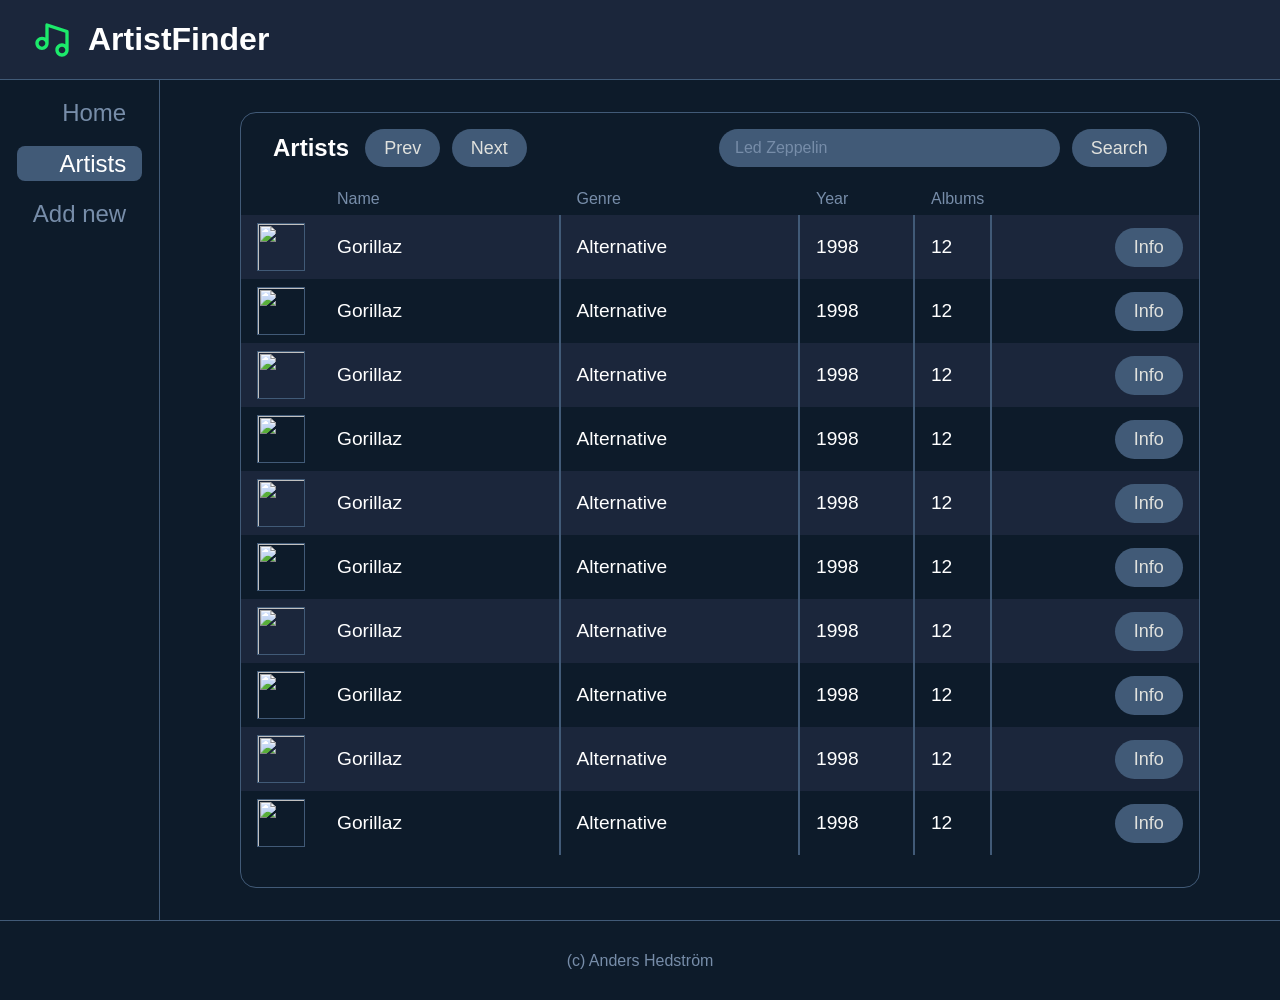
==== artists.html @ a98060db "progress" ====
<!DOCTYPE html>
<html lang="en">

<head>
    <meta charset="UTF-8">
    <meta name="viewport" content="width=device-width, initial-scale=1.0">
    <title>Artist Finder</title>
    <link rel="stylesheet" href="style.css">
    <link rel="stylesheet" href="artists.css">
    <link rel="stylesheet" href="colors-fonts.css">
</head>

<body>
    <div class="layout">
        <div class="header">
            <div class="logo"></div>
            <h1>ArtistFinder</h1>
        </div>
        <div class="menu">
            <div class="menuItemGroup">
                <a href="index.html">
                    <div class="menuItem">
                        Home
                    </div>
                </a>
                <a href="artists.html">
                    <div class="menuItem activeMenuItem">
                        Artists
                    </div>
                </a>
                <a href="addnew.html">
                    <div class="menuItem ">
                        Add new
                    </div>
                </a>
            </div>
        </div>
        <div class="content">
            <div class="artistsContainer rounded1 bordered">
                <div class="subHeader">
                    <h2>Artists</h2>
                    <div class="browseButtonGroup">
                        <button class="button rounded2">Prev</button>
                        <button class="button rounded2">Next</button>
                    </div>
                    <div class="searchBoxGroup">
                        <input class="rounded2" placeholder="Led Zeppelin">
                        <button class="button rounded2">Search</button>
                    </div>
                </div>
                <div class="artistsTable">
                    <div class="artistsTableRow tableRowTitle">
                        <div class="tableCellTitle artistName">Name</div>
                        <div class="tableCellTitle artistGenre">Genre</div>
                        <div class="tableCellTitle artistYear">Year</div>
                        <div class="tableCellTitle artistAlbums">Albums</div>
                    </div>
                    <div class="artistsTableRow tableRow">
                        <div class="artistImage">
                            <img class="bordered" src="https://cdn-images.dzcdn.net/images/artist/ebbb1c133ed0220c714b9ed5d254561f/1900x1900-000000-80-0-0.jpg">
                        </div>
                        <div class="tableCell artistName">Gorillaz</div>
                        <div class="tableCell artistGenre">Alternative</div>
                        <div class="tableCell artistYear">1998</div>
                        <div class="tableCell artistAlbums">12</div>
                        <div class="artistDetails">
                            <a href="details.html">
                                <button class="button detailsButton rounded2">Info</button>
                            </a>
                        </div>
                    </div>
                    <div class="artistsTableRow tableRow">
                        <div class="artistImage">
                            <img class="bordered" src="https://cdn-images.dzcdn.net/images/artist/ebbb1c133ed0220c714b9ed5d254561f/1900x1900-000000-80-0-0.jpg">
                        </div>
                        <div class="tableCell artistName">Gorillaz</div>
                        <div class="tableCell artistGenre">Alternative</div>
                        <div class="tableCell artistYear">1998</div>
                        <div class="tableCell artistAlbums">12</div>
                        <div class="artistDetails">
                            <a href="details.html">
                                <button class="button detailsButton rounded2">Info</button>
                            </a>
                        </div>
                    </div>
                    <div class="artistsTableRow tableRow">
                        <div class="artistImage">
                            <img class="bordered" src="https://cdn-images.dzcdn.net/images/artist/ebbb1c133ed0220c714b9ed5d254561f/1900x1900-000000-80-0-0.jpg">
                        </div>
                        <div class="tableCell artistName">Gorillaz</div>
                        <div class="tableCell artistGenre">Alternative</div>
                        <div class="tableCell artistYear">1998</div>
                        <div class="tableCell artistAlbums">12</div>
                        <div class="artistDetails">
                            <a href="details.html">
                                <button class="button detailsButton rounded2">Info</button>
                            </a>
                        </div>
                    </div>
                    <div class="artistsTableRow tableRow">
                        <div class="artistImage">
                            <img class="bordered" src="https://cdn-images.dzcdn.net/images/artist/ebbb1c133ed0220c714b9ed5d254561f/1900x1900-000000-80-0-0.jpg">
                        </div>
                        <div class="tableCell artistName">Gorillaz</div>
                        <div class="tableCell artistGenre">Alternative</div>
                        <div class="tableCell artistYear">1998</div>
                        <div class="tableCell artistAlbums">12</div>
                        <div class="artistDetails">
                            <a href="details.html">
                                <button class="button detailsButton rounded2">Info</button>
                            </a>
                        </div>
                    </div>
                    <div class="artistsTableRow tableRow">
                        <div class="artistImage">
                            <img class="bordered" src="https://cdn-images.dzcdn.net/images/artist/ebbb1c133ed0220c714b9ed5d254561f/1900x1900-000000-80-0-0.jpg">
                        </div>
                        <div class="tableCell artistName">Gorillaz</div>
                        <div class="tableCell artistGenre">Alternative</div>
                        <div class="tableCell artistYear">1998</div>
                        <div class="tableCell artistAlbums">12</div>
                        <div class="artistDetails">
                            <a href="details.html">
                                <button class="button detailsButton rounded2">Info</button>
                            </a>
                        </div>
                    </div>
                    <div class="artistsTableRow tableRow">
                        <div class="artistImage">
                            <img class="bordered" src="https://cdn-images.dzcdn.net/images/artist/ebbb1c133ed0220c714b9ed5d254561f/1900x1900-000000-80-0-0.jpg">
                        </div>
                        <div class="tableCell artistName">Gorillaz</div>
                        <div class="tableCell artistGenre">Alternative</div>
                        <div class="tableCell artistYear">1998</div>
                        <div class="tableCell artistAlbums">12</div>
                        <div class="artistDetails">
                            <a href="details.html">
                                <button class="button detailsButton rounded2">Info</button>
                            </a>
                        </div>
                    </div>
                    <div class="artistsTableRow tableRow">
                        <div class="artistImage">
                            <img class="bordered" src="https://cdn-images.dzcdn.net/images/artist/ebbb1c133ed0220c714b9ed5d254561f/1900x1900-000000-80-0-0.jpg">
                        </div>
                        <div class="tableCell artistName">Gorillaz</div>
                        <div class="tableCell artistGenre">Alternative</div>
                        <div class="tableCell artistYear">1998</div>
                        <div class="tableCell artistAlbums">12</div>
                        <div class="artistDetails">
                            <a href="details.html">
                                <button class="button detailsButton rounded2">Info</button>
                            </a>
                        </div>
                    </div>
                    <div class="artistsTableRow tableRow">
                        <div class="artistImage">
                            <img class="bordered" src="https://cdn-images.dzcdn.net/images/artist/ebbb1c133ed0220c714b9ed5d254561f/1900x1900-000000-80-0-0.jpg">
                        </div>
                        <div class="tableCell artistName">Gorillaz</div>
                        <div class="tableCell artistGenre">Alternative</div>
                        <div class="tableCell artistYear">1998</div>
                        <div class="tableCell artistAlbums">12</div>
                        <div class="artistDetails">
                            <a href="details.html">
                                <button class="button detailsButton rounded2">Info</button>
                            </a>
                        </div>
                    </div>
                    <div class="artistsTableRow tableRow">
                        <div class="artistImage">
                            <img class="bordered" src="https://cdn-images.dzcdn.net/images/artist/ebbb1c133ed0220c714b9ed5d254561f/1900x1900-000000-80-0-0.jpg">
                        </div>
                        <div class="tableCell artistName">Gorillaz</div>
                        <div class="tableCell artistGenre">Alternative</div>
                        <div class="tableCell artistYear">1998</div>
                        <div class="tableCell artistAlbums">12</div>
                        <div class="artistDetails">
                            <a href="details.html">
                                <button class="button detailsButton rounded2">Info</button>
                            </a>
                        </div>
                    </div>
                    <div class="artistsTableRow tableRow">
                        <div class="artistImage">
                            <img class="bordered" src="https://cdn-images.dzcdn.net/images/artist/ebbb1c133ed0220c714b9ed5d254561f/1900x1900-000000-80-0-0.jpg">
                        </div>
                        <div class="tableCell artistName">Gorillaz</div>
                        <div class="tableCell artistGenre">Alternative</div>
                        <div class="tableCell artistYear">1998</div>
                        <div class="tableCell artistAlbums">12</div>
                        <div class="artistDetails">
                            <a href="details.html">
                                <button class="button detailsButton rounded2">Info</button>
                            </a>
                        </div>
                    </div>
                    <div style="height: 2rem;"></div>
                </div>
            </div>
        </div>
        <div class="footer">(c) Anders Hedström</footer>
        </div>
</body>

</html>
---- style.css ----
*, *::before, *::after {
    box-sizing: border-box;
}

body {
    margin: 0em;
    background-color: var(--color1);
    color: white;
}

.layout {
    width: 100%;
    min-height: 100vh;
    display: grid;
    grid-template-columns: 10rem 1fr;
    grid-template-rows: 5rem 4rem 1fr 5rem;
    grid-template-areas: 
    "header header"
    "menu menu"
    "content content"
    "footer footer";
}

.content {
    display: flex;
    flex-flow: row wrap;
    justify-content: center;
    align-content: start;
    grid-area: content;
    padding: 2rem;
    gap: 2rem;
}

.header {
    width: 1fr;
    display: flex;
    justify-content: start;
    align-items: center;
    grid-area: header;
    border-bottom: 1px solid var(--color3);
    background-color: var(--color2);
}

.header > h1 {
    margin-left: 1rem;
}

.subHeader {
    width: 100%;
    min-height: 4rem;
    display: flex;
    flex-wrap: wrap;
    justify-content: space-between;
    align-items: center;
}

.logo {
    width: 2.5rem;
    height: 2.5rem;
    margin-left: 2rem;
    background-color: var(--logoColor);
    mask: var(--logo) no-repeat center;
    mask-size: contain;
}

.menu {
    display: flex;
    justify-content: start;
    align-items: center;
    grid-area: menu;
    border-bottom: 1px solid var(--color3);
}

.menuItemGroup {
    display: flex;
    margin-left: 2rem;
    flex-direction: inherit;
}

.menuItem {
    color: var(--color4);
    font-size: x-large;
    margin-right: 2rem;
    border-radius: 0.5rem;
    padding: 0.2rem 1rem;
}

.activeMenuItem {
    color: white;
    background-color: var(--color3);
}

.menuItem:hover:not(.activeMenuItem) {
    color: white;
    background-color: var(--color2);
}

a {
    text-decoration: none;
}

.footer {
    width: 1fr;
    display: flex;
    justify-content: center;
    align-items: center;
    grid-area: footer;
    border-top: 1px solid var(--color3);
    color: var(--color4)
}

.button {
    background-color: var(--color3);
    color: var(--color5);
    border: 0;
    font-size: large;
    padding: 0.4rem 1.2rem;
    height: 2.4rem;
    display: flex;
    align-items: center;
}

.button:hover {
    background-color: var(--color4);
    color: white;
    cursor: pointer;
}

.rounded2 {
    border-radius: 2rem;
}

.rounded1 {
    border-radius: 1rem; 
}

.bordered {
    border: 1px solid var(--color3);
}

input {
    background-color: var(--color3);
    color: var(--color5);
    border: 0;
    padding-left: 1rem;
    font-size: medium;
}

::placeholder {
    color: var(--color4)
}

h2, h3 {
    margin-left: 2rem;
}

p {
    color: var(--color4);
}

.tableRow {
    height: 4rem;
    display: grid;
    align-items: center;
    font-size: larger;
}

.tableRow:nth-of-type(2n) {
    background-color: var(--color2);
}

.tableRowTitle {
    height: 2rem;
    display: grid;
    align-items: center;
    font-size: larger;
}

.tableCell {
    box-sizing: border-box;
    height: 100%;
    width: 100%;
    display: flex;
    align-items: center;
    border-right: 2px solid var(--color3);
    padding-left: 1rem;
    overflow: hidden;
    text-overflow: ellipsis;
    white-space: nowrap;
}

.tableCellTitle {
    font-size: medium;
    padding-left: 1rem;
    color: var(--color4);
}

@media (orientation: landscape) {
    .layout {
        grid-template-areas:
        "header header"
        "menu content"
        "menu content"
        "footer footer";
    }
    
    .menu {
        flex-direction: column;
        border-right: 1px solid var(--color3);
        border-bottom: 0px;
    }
    
    .menuItemGroup {
        margin-top: 1rem;
        margin-left: 0rem;
    }

    .menuItem {
        margin-bottom: 1rem;
        margin-right: 0rem;
        text-align: end;
    }
}

@media (width <= 600px) {
    .content {
        padding: 0rem;
        gap: 0rem;
    }

    .rounded1 {
        border-radius: 0rem;
    }
}

/* @media (width >= 1400px) {
    .content {
        padding-left: 10rem;
        padding-right: 10rem;
    }
} */

/* DEBUG STYLES */
/* div, h1, h2, h3, form, input {
    border: 1px solid white;
} */
---- artists.css ----
.artistsContainer {
    flex: 1;
    max-width: 60rem;
}

.searchBoxGroup {
    width: 28rem;
    height: 100%;
    display: flex;
    justify-content: space-between;
    align-items: center;
    gap: 0.7rem;
    margin: 1rem 2rem;
}

.searchBoxGroup > input {
    width: 100%;
    display: block;
    height: 2.4rem;
}

.artistsTable {
    width: 100%;
    display: flex;
    flex-direction: column;
    justify-content: start;
}

.artistsTableRow {
    grid-template-columns: 5rem 25% 25% 12% 8% 1fr;
    grid-template-areas: "image name genre year albums details";
}

.artistImage {
    grid-area: image;
    display: flex;
    justify-content: center;
}

.artistImage > img {
    height: 3rem;
    width: 3rem;
}

.artistName {
    grid-area: name;
}

.artistGenre {
    grid-area: genre;
}

.artistYear {
    grid-area: year;
}

.artistAlbums {
    grid-area: albums;
}

.artistDetails {
    grid-area: details;
}

.artistDetails > button {
    justify-self: end;
}

.detailsButton {
    margin-left: auto;
    margin-right: 1rem;
}

.browseButtonGroup {
    display: flex;
    margin: 1rem;
    gap: 0.7rem;
    margin-right: auto;
}

h1 {
    margin-left: 2rem;
}

@media (width <= 850px) {
    .searchBoxGroup {
        width: 100%;
    }
}

@media (width <= 600px) {
    .artistsTableRow {
        grid-template-columns: 4rem 25% 25% 15% 1fr;
        grid-template-areas: "image name genre year details";
    }

    .artistAlbums {
        display: none;
    }
}
---- colors-fonts.css ----
:root {
    --logo: url("img/music-alt.svg");
    --color1: #0d1b2a;
    --color2: #1b263b;
    --color3: #415a77;
    --color4: #778da9;
    --color5: #e0e1dd;
    --logoColor: rgb(28, 234, 107);
    font-family: 'Segoe UI', Tahoma, Geneva, Verdana, sans-serif;
    color: var(--color5);
}
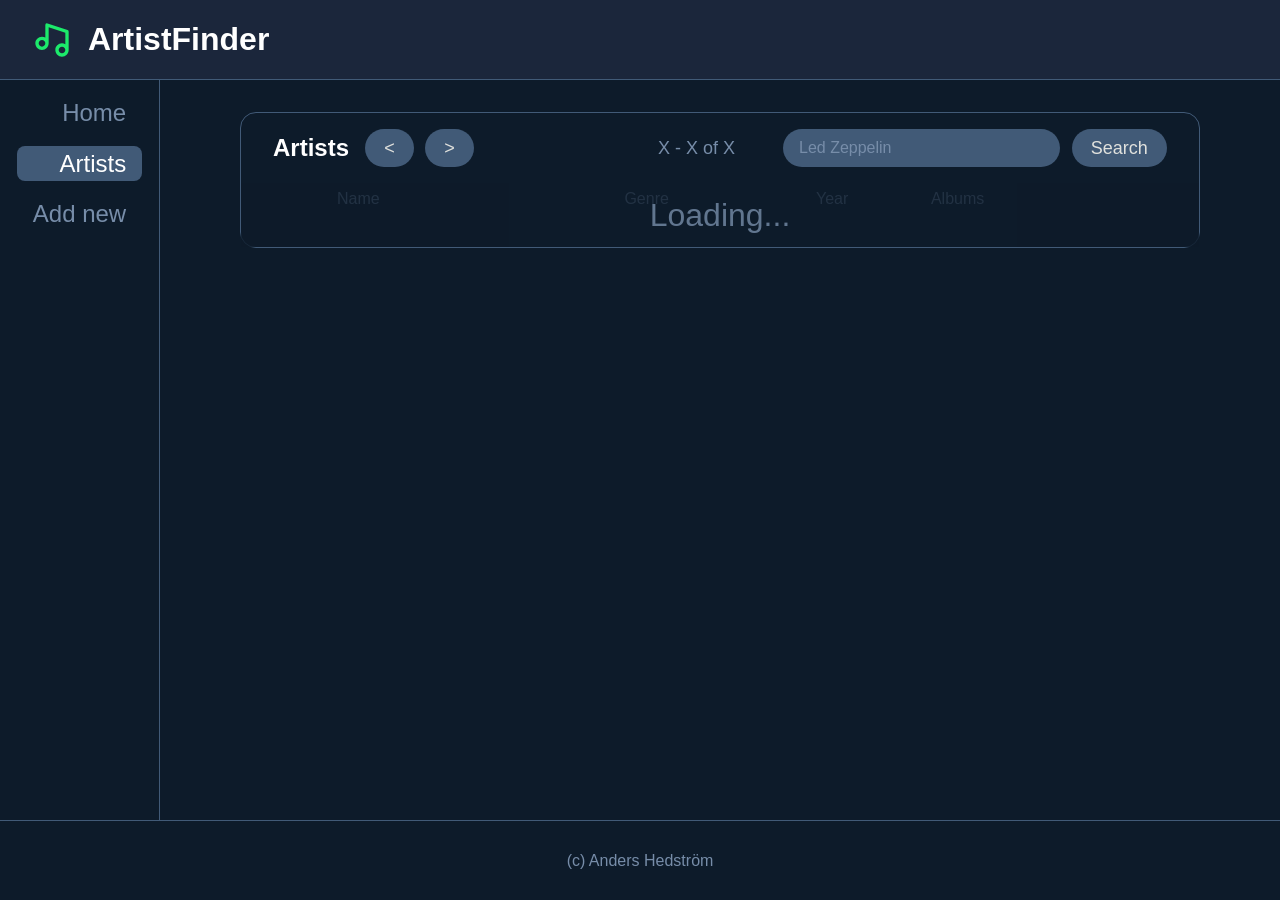
==== commit 636a73dd: "Finish music groups page" ====
--- a/artists.html
+++ b/artists.html
@@ -5,9 +5,9 @@
     <meta charset="UTF-8">
     <meta name="viewport" content="width=device-width, initial-scale=1.0">
     <title>Artist Finder</title>
-    <link rel="stylesheet" href="style.css">
-    <link rel="stylesheet" href="artists.css">
-    <link rel="stylesheet" href="colors-fonts.css">
+    <link rel="stylesheet" href="css/style.css">
+    <link rel="stylesheet" href="css/artists.css">
+    <link rel="stylesheet" href="css/colors-fonts.css">
 </head>
 
 <body>
@@ -40,12 +40,13 @@
                 <div class="subHeader">
                     <h2>Artists</h2>
                     <div class="browseButtonGroup">
-                        <button class="button rounded2">Prev</button>
-                        <button class="button rounded2">Next</button>
+                        <button id="buttonPrev" class="button rounded2">&lt;</button>
+                        <button id="buttonNext" class="button rounded2">&gt;</button>
                     </div>
+                    <span id="paginatorText">X - X of X</span>
                     <div class="searchBoxGroup">
-                        <input class="rounded2" placeholder="Led Zeppelin">
-                        <button class="button rounded2">Search</button>
+                        <input id="searchBox" class="rounded2" placeholder="Led Zeppelin">
+                        <button id="buttonSearch" class="button rounded2">Search</button>
                     </div>
                 </div>
                 <div class="artistsTable">
@@ -55,152 +56,16 @@
                         <div class="tableCellTitle artistYear">Year</div>
                         <div class="tableCellTitle artistAlbums">Albums</div>
                     </div>
-                    <div class="artistsTableRow tableRow">
-                        <div class="artistImage">
-                            <img class="bordered" src="https://cdn-images.dzcdn.net/images/artist/ebbb1c133ed0220c714b9ed5d254561f/1900x1900-000000-80-0-0.jpg">
-                        </div>
-                        <div class="tableCell artistName">Gorillaz</div>
-                        <div class="tableCell artistGenre">Alternative</div>
-                        <div class="tableCell artistYear">1998</div>
-                        <div class="tableCell artistAlbums">12</div>
-                        <div class="artistDetails">
-                            <a href="details.html">
-                                <button class="button detailsButton rounded2">Info</button>
-                            </a>
-                        </div>
-                    </div>
-                    <div class="artistsTableRow tableRow">
-                        <div class="artistImage">
-                            <img class="bordered" src="https://cdn-images.dzcdn.net/images/artist/ebbb1c133ed0220c714b9ed5d254561f/1900x1900-000000-80-0-0.jpg">
-                        </div>
-                        <div class="tableCell artistName">Gorillaz</div>
-                        <div class="tableCell artistGenre">Alternative</div>
-                        <div class="tableCell artistYear">1998</div>
-                        <div class="tableCell artistAlbums">12</div>
-                        <div class="artistDetails">
-                            <a href="details.html">
-                                <button class="button detailsButton rounded2">Info</button>
-                            </a>
-                        </div>
-                    </div>
-                    <div class="artistsTableRow tableRow">
-                        <div class="artistImage">
-                            <img class="bordered" src="https://cdn-images.dzcdn.net/images/artist/ebbb1c133ed0220c714b9ed5d254561f/1900x1900-000000-80-0-0.jpg">
-                        </div>
-                        <div class="tableCell artistName">Gorillaz</div>
-                        <div class="tableCell artistGenre">Alternative</div>
-                        <div class="tableCell artistYear">1998</div>
-                        <div class="tableCell artistAlbums">12</div>
-                        <div class="artistDetails">
-                            <a href="details.html">
-                                <button class="button detailsButton rounded2">Info</button>
-                            </a>
-                        </div>
-                    </div>
-                    <div class="artistsTableRow tableRow">
-                        <div class="artistImage">
-                            <img class="bordered" src="https://cdn-images.dzcdn.net/images/artist/ebbb1c133ed0220c714b9ed5d254561f/1900x1900-000000-80-0-0.jpg">
-                        </div>
-                        <div class="tableCell artistName">Gorillaz</div>
-                        <div class="tableCell artistGenre">Alternative</div>
-                        <div class="tableCell artistYear">1998</div>
-                        <div class="tableCell artistAlbums">12</div>
-                        <div class="artistDetails">
-                            <a href="details.html">
-                                <button class="button detailsButton rounded2">Info</button>
-                            </a>
-                        </div>
-                    </div>
-                    <div class="artistsTableRow tableRow">
-                        <div class="artistImage">
-                            <img class="bordered" src="https://cdn-images.dzcdn.net/images/artist/ebbb1c133ed0220c714b9ed5d254561f/1900x1900-000000-80-0-0.jpg">
-                        </div>
-                        <div class="tableCell artistName">Gorillaz</div>
-                        <div class="tableCell artistGenre">Alternative</div>
-                        <div class="tableCell artistYear">1998</div>
-                        <div class="tableCell artistAlbums">12</div>
-                        <div class="artistDetails">
-                            <a href="details.html">
-                                <button class="button detailsButton rounded2">Info</button>
-                            </a>
-                        </div>
-                    </div>
-                    <div class="artistsTableRow tableRow">
-                        <div class="artistImage">
-                            <img class="bordered" src="https://cdn-images.dzcdn.net/images/artist/ebbb1c133ed0220c714b9ed5d254561f/1900x1900-000000-80-0-0.jpg">
-                        </div>
-                        <div class="tableCell artistName">Gorillaz</div>
-                        <div class="tableCell artistGenre">Alternative</div>
-                        <div class="tableCell artistYear">1998</div>
-                        <div class="tableCell artistAlbums">12</div>
-                        <div class="artistDetails">
-                            <a href="details.html">
-                                <button class="button detailsButton rounded2">Info</button>
-                            </a>
-                        </div>
-                    </div>
-                    <div class="artistsTableRow tableRow">
-                        <div class="artistImage">
-                            <img class="bordered" src="https://cdn-images.dzcdn.net/images/artist/ebbb1c133ed0220c714b9ed5d254561f/1900x1900-000000-80-0-0.jpg">
-                        </div>
-                        <div class="tableCell artistName">Gorillaz</div>
-                        <div class="tableCell artistGenre">Alternative</div>
-                        <div class="tableCell artistYear">1998</div>
-                        <div class="tableCell artistAlbums">12</div>
-                        <div class="artistDetails">
-                            <a href="details.html">
-                                <button class="button detailsButton rounded2">Info</button>
-                            </a>
-                        </div>
-                    </div>
-                    <div class="artistsTableRow tableRow">
-                        <div class="artistImage">
-                            <img class="bordered" src="https://cdn-images.dzcdn.net/images/artist/ebbb1c133ed0220c714b9ed5d254561f/1900x1900-000000-80-0-0.jpg">
-                        </div>
-                        <div class="tableCell artistName">Gorillaz</div>
-                        <div class="tableCell artistGenre">Alternative</div>
-                        <div class="tableCell artistYear">1998</div>
-                        <div class="tableCell artistAlbums">12</div>
-                        <div class="artistDetails">
-                            <a href="details.html">
-                                <button class="button detailsButton rounded2">Info</button>
-                            </a>
-                        </div>
-                    </div>
-                    <div class="artistsTableRow tableRow">
-                        <div class="artistImage">
-                            <img class="bordered" src="https://cdn-images.dzcdn.net/images/artist/ebbb1c133ed0220c714b9ed5d254561f/1900x1900-000000-80-0-0.jpg">
-                        </div>
-                        <div class="tableCell artistName">Gorillaz</div>
-                        <div class="tableCell artistGenre">Alternative</div>
-                        <div class="tableCell artistYear">1998</div>
-                        <div class="tableCell artistAlbums">12</div>
-                        <div class="artistDetails">
-                            <a href="details.html">
-                                <button class="button detailsButton rounded2">Info</button>
-                            </a>
-                        </div>
-                    </div>
-                    <div class="artistsTableRow tableRow">
-                        <div class="artistImage">
-                            <img class="bordered" src="https://cdn-images.dzcdn.net/images/artist/ebbb1c133ed0220c714b9ed5d254561f/1900x1900-000000-80-0-0.jpg">
-                        </div>
-                        <div class="tableCell artistName">Gorillaz</div>
-                        <div class="tableCell artistGenre">Alternative</div>
-                        <div class="tableCell artistYear">1998</div>
-                        <div class="tableCell artistAlbums">12</div>
-                        <div class="artistDetails">
-                            <a href="details.html">
-                                <button class="button detailsButton rounded2">Info</button>
-                            </a>
-                        </div>
-                    </div>
-                    <div style="height: 2rem;"></div>
+                    
+                    <div class="artistsTableLoader"><p>Loading...</p></div>
+                    <div id="tableBottom" style="height: 2rem;"></div>
                 </div>
             </div>
         </div>
         <div class="footer">(c) Anders Hedström</footer>
         </div>
+        <script src="./js/artists.js" type="module"></script>
+        <script src="./js/api-service.js" type="module"></script>
 </body>
 
 </html>
--- a/css/style.css
+++ b/css/style.css
@@ -0,0 +1,254 @@
+*, *::before, *::after {
+    box-sizing: border-box;
+}
+
+body {
+    margin: 0em;
+    background-color: var(--color1);
+    color: white;
+}
+
+.layout {
+    width: 100%;
+    min-height: 100vh;
+    display: grid;
+    grid-template-columns: 10rem 1fr;
+    grid-template-rows: 5rem 4rem 1fr 5rem;
+    grid-template-areas: 
+    "header header"
+    "menu menu"
+    "content content"
+    "footer footer";
+}
+
+.content {
+    display: flex;
+    flex-flow: row wrap;
+    justify-content: center;
+    align-content: start;
+    grid-area: content;
+    padding: 2rem;
+    gap: 2rem;
+}
+
+.header {
+    width: 1fr;
+    display: flex;
+    justify-content: start;
+    align-items: center;
+    grid-area: header;
+    border-bottom: 1px solid var(--color3);
+    background-color: var(--color2);
+}
+
+.header > h1 {
+    margin-left: 1rem;
+}
+
+.subHeader {
+    width: 100%;
+    min-height: 4rem;
+    display: flex;
+    flex-wrap: wrap;
+    justify-content: space-between;
+    align-items: center;
+}
+
+.logo {
+    width: 2.5rem;
+    height: 2.5rem;
+    margin-left: 2rem;
+    background-color: var(--logoColor);
+    mask: var(--logo) no-repeat center;
+    mask-size: contain;
+}
+
+.menu {
+    display: flex;
+    justify-content: start;
+    align-items: center;
+    grid-area: menu;
+    border-bottom: 1px solid var(--color3);
+}
+
+.menuItemGroup {
+    display: flex;
+    margin-left: 2rem;
+    flex-direction: inherit;
+}
+
+.menuItem {
+    color: var(--color4);
+    font-size: x-large;
+    margin-right: 2rem;
+    border-radius: 0.5rem;
+    padding: 0.2rem 1rem;
+}
+
+.activeMenuItem {
+    color: white;
+    background-color: var(--color3);
+}
+
+.menuItem:hover:not(.activeMenuItem) {
+    color: white;
+    background-color: var(--color2);
+}
+
+a {
+    text-decoration: none;
+}
+
+.footer {
+    width: 1fr;
+    display: flex;
+    justify-content: center;
+    align-items: center;
+    grid-area: footer;
+    border-top: 1px solid var(--color3);
+    color: var(--color4)
+}
+
+.button {
+    background-color: var(--color3);
+    color: var(--color5);
+    border: 0;
+    font-size: large;
+    padding: 0.4rem 1.2rem;
+    height: 2.4rem;
+    display: flex;
+    align-items: center;
+}
+
+.button:hover {
+    background-color: var(--color4);
+    color: white;
+    cursor: pointer;
+}
+
+.button:hover:active {
+    outline: 2px solid var(--color5);
+}
+
+.rounded2 {
+    border-radius: 2rem;
+}
+
+.rounded1 {
+    border-radius: 1rem; 
+}
+
+.bordered {
+    border: 1px solid var(--color3);
+}
+
+input {
+    background-color: var(--color3);
+    color: var(--color5);
+    border: 0;
+    padding-left: 1rem;
+    font-size: medium;
+}
+
+::placeholder {
+    color: var(--color4)
+}
+
+h2, h3 {
+    margin-left: 2rem;
+}
+
+p {
+    color: var(--color4);
+}
+
+.tableRow {
+    height: 4rem;
+    display: grid;
+    align-items: center;
+    font-size: larger;
+}
+
+.tableRow:nth-of-type(2n) {
+    background-color: var(--color2);
+}
+
+.tableRowTitle {
+    height: 2rem;
+    display: grid;
+    align-items: center;
+    font-size: larger;
+}
+
+.tableCell {
+    box-sizing: border-box;
+    height: 100%;
+    width: 100%;
+    display: flex;
+    align-items: center;
+    border-right: 2px solid var(--color3);
+    padding-left: 1rem;
+    overflow: hidden;
+    text-overflow: ellipsis;
+    white-space: nowrap;
+}
+
+.tableCellTitle {
+    font-size: medium;
+    padding-left: 1rem;
+    color: var(--color4);
+}
+
+@media (orientation: landscape) {
+    .layout {
+        grid-template-areas:
+        "header header"
+        "menu content"
+        "menu content"
+        "footer footer";
+    }
+    
+    .menu {
+        flex-direction: column;
+        border-right: 1px solid var(--color3);
+        border-bottom: 0px;
+    }
+    
+    .menuItemGroup {
+        margin-top: 1rem;
+        margin-left: 0rem;
+    }
+
+    .menuItem {
+        margin-bottom: 1rem;
+        margin-right: 0rem;
+        text-align: end;
+    }
+}
+
+@media (width <= 600px) {
+    .content {
+        padding: 0rem;
+        gap: 0rem;
+    }
+
+    .rounded1 {
+        border-radius: 0rem;
+    }
+
+    h2 {
+        margin-left: 1rem;
+    }
+}
+
+/* @media (width >= 1400px) {
+    .content {
+        padding-left: 10rem;
+        padding-right: 10rem;
+    }
+} */
+
+/* DEBUG STYLES */
+/* div, h1, h2, h3, form, input {
+    border: 1px solid white;
+} */
--- a/css/artists.css
+++ b/css/artists.css
@@ -0,0 +1,135 @@
+.artistsContainer {
+    flex: 1;
+    max-width: 60rem;
+}
+
+.searchBoxGroup {
+    width: 100%;
+    max-width: 24rem;
+    height: 100%;
+    display: flex;
+    justify-content: space-between;
+    align-items: center;
+    gap: 0.7rem;
+    margin: 1rem 2rem;
+}
+
+.searchBoxGroup > input {
+    width: 100%;
+    display: block;
+    height: 2.4rem;
+}
+
+.artistsTable {
+    width: 100%;
+    display: flex;
+    flex-direction: column;
+    justify-content: start;
+    position: relative;
+}
+
+.artistsTableRow {
+    grid-template-columns: 5rem 30% 20% 12% 8% 1fr;
+    grid-template-areas: "image name genre year albums details";
+}
+
+.artistsTableLoader {
+    position:absolute;
+    width: 100%;
+    height: 100%;
+    background-color: var(--color1);
+    opacity: 80%;
+    display: flex;
+    justify-content: center;
+    align-items: center;
+    color: var(--color5);
+    font-size: xx-large;
+}
+
+.artistImage {
+    grid-area: image;
+    display: flex;
+    justify-content: center;
+}
+
+.artistImage > img {
+    height: 3rem;
+    width: 3rem;
+}
+
+.artistName {
+    grid-area: name;
+}
+
+.artistGenre {
+    grid-area: genre;
+}
+
+.artistYear {
+    grid-area: year;
+}
+
+.artistAlbums {
+    grid-area: albums;
+}
+
+.artistDetails {
+    grid-area: details;
+}
+
+.artistDetails > button {
+    justify-self: end;
+}
+
+.detailsButton {
+    margin-left: auto;
+    margin-right: 1rem;
+}
+
+.browseButtonGroup {
+    display: flex;
+    align-items: center;
+    margin: 1rem;
+    gap: 0.7rem;
+    margin-right: auto;
+}
+
+#paginatorText {
+    color: var(--color4);
+    font-size: large;
+    margin-right: 1rem;
+}
+
+h1 {
+    margin-left: 2rem;
+}
+
+.hidden {
+    display: none;
+}
+
+@media (width <= 850px) {
+    /* .searchBoxGroup {
+        width: 100%;
+    } */
+}
+
+@media (width <= 600px) {
+    .artistsTableRow {
+        grid-template-columns: 4rem 45% 20% 1fr;
+        grid-template-areas: "image name genre details";
+    }
+
+    .artistAlbums, .artistYear {
+        display: none;
+    }
+
+    .searchBoxGroup {
+        margin: 0rem 1rem;
+        margin-bottom: 1rem;
+    }
+
+    .artistsContainer {
+        border: 0px;
+    }
+}
--- a/css/colors-fonts.css
+++ b/css/colors-fonts.css
@@ -0,0 +1,11 @@
+:root {
+    --logo: url("../img/music-alt.svg");
+    --color1: #0d1b2a;
+    --color2: #1b263b;
+    --color3: #415a77;
+    --color4: #778da9;
+    --color5: #e0e1dd;
+    --logoColor: rgb(28, 234, 107);
+    font-family: 'Segoe UI', Tahoma, Geneva, Verdana, sans-serif;
+    color: var(--color5);
+}
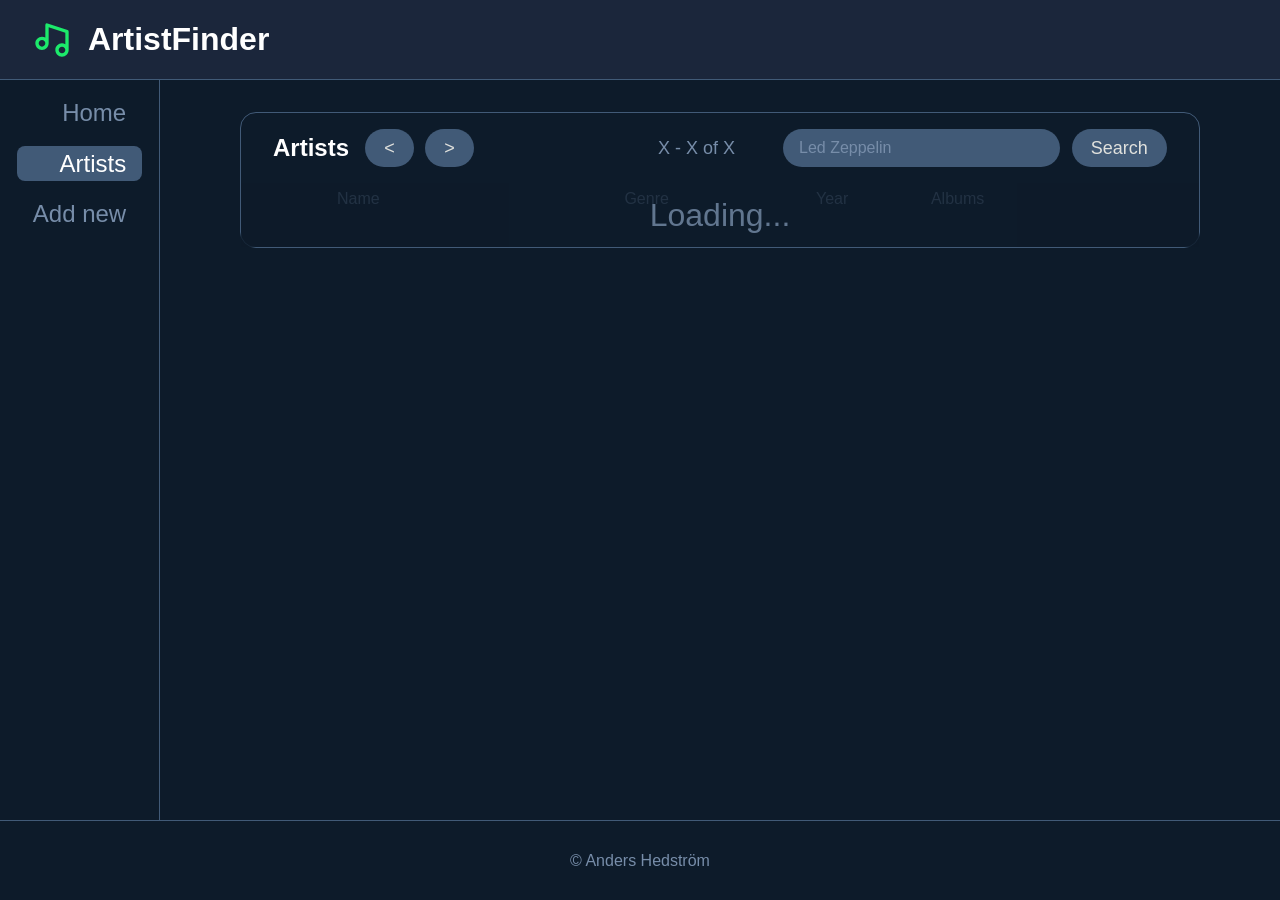
==== commit b2122233: "Progress on addnew page / form POST" ====
--- a/artists.html
+++ b/artists.html
@@ -45,7 +45,7 @@
                     </div>
                     <span id="paginatorText">X - X of X</span>
                     <div class="searchBoxGroup">
-                        <input id="searchBox" class="rounded2" placeholder="Led Zeppelin">
+                        <input id="searchBox" class="valueInput rounded2" placeholder="Led Zeppelin">
                         <button id="buttonSearch" class="button rounded2">Search</button>
                     </div>
                 </div>
@@ -62,7 +62,7 @@
                 </div>
             </div>
         </div>
-        <div class="footer">(c) Anders Hedström</footer>
+        <div class="footer">© Anders Hedström</footer>
         </div>
         <script src="./js/artists.js" type="module"></script>
         <script src="./js/api-service.js" type="module"></script>
--- a/css/style.css
+++ b/css/style.css
@@ -142,7 +142,7 @@
     border: 1px solid var(--color3);
 }
 
-input {
+.valueInput {
     background-color: var(--color3);
     color: var(--color5);
     border: 0;
@@ -167,6 +167,7 @@
     display: grid;
     align-items: center;
     font-size: larger;
+    color: var(--color4);
 }
 
 .tableRow:nth-of-type(2n) {
@@ -191,6 +192,10 @@
     overflow: hidden;
     text-overflow: ellipsis;
     white-space: nowrap;
+}
+
+.tableCell:last-child {
+    border-right: 0px;
 }
 
 .tableCellTitle {
